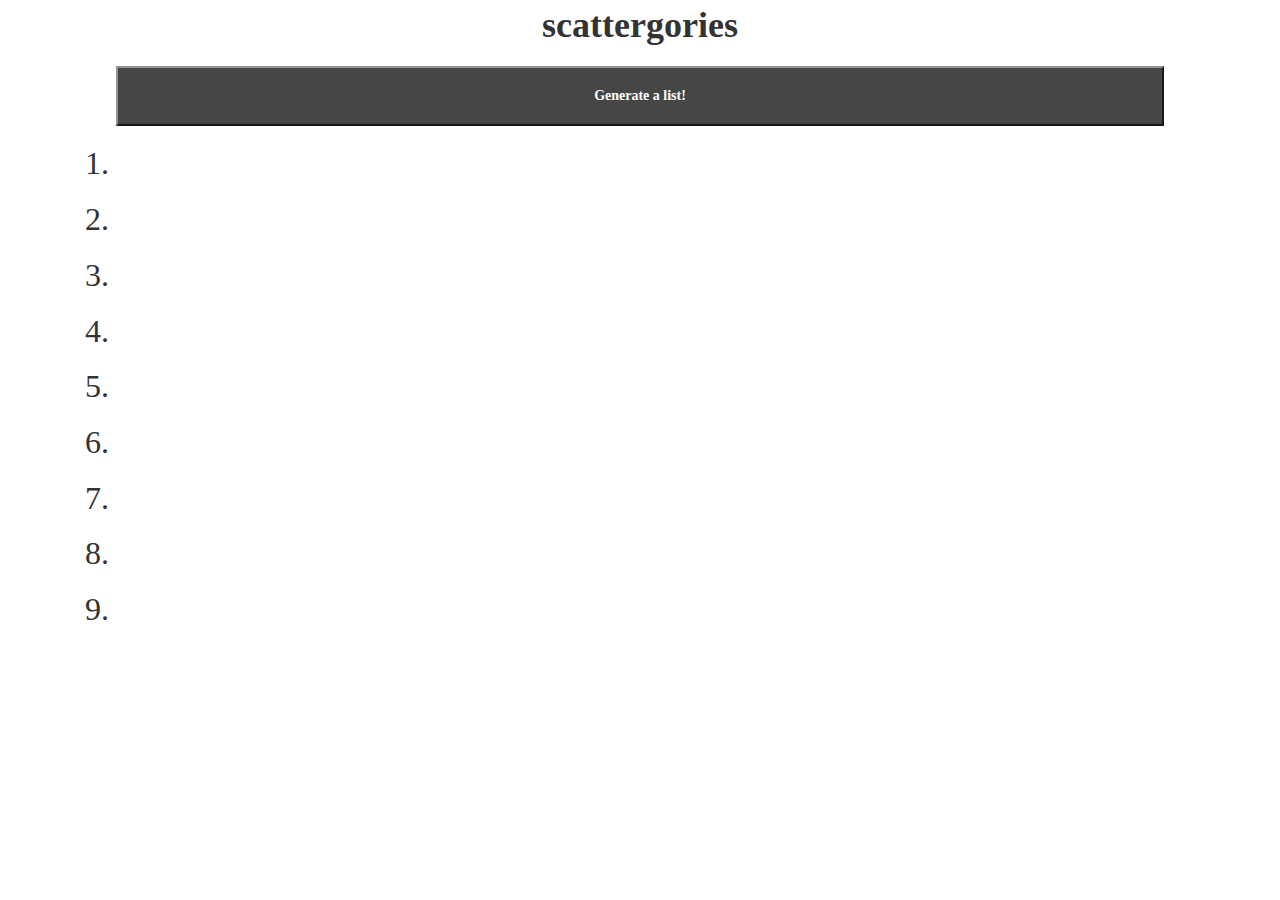
==== scattergories.html @ 09680c90 "add basic Scattergories data and page" ====
<!DOCTYPE html>
<html>
<head>
    <title>Loaded Questions!</title>
    <meta charset="utf-8">
    <meta name="viewport" content="width=device-width, initial-scale=1">
    <link rel="stylesheet" href="https://maxcdn.bootstrapcdn.com/bootstrap/3.3.7/css/bootstrap.min.css">
    <link rel="stylesheet" href="./loaded_questions.css">
    <script src="https://ajax.googleapis.com/ajax/libs/jquery/3.3.1/jquery.min.js"></script>
    <script src="https://maxcdn.bootstrapcdn.com/bootstrap/3.3.7/js/bootstrap.min.js"></script>
    <script src="./papaparse.min.js"></script>
    <script src="./scattergories.js"></script>
</head>
<body>
<div class="row">
    <div class="col header">scattergories</div>
</div>
<div class="row text-center">
    <button class="btn-primary random-question" onclick="generateList()">Generate a list!</button>
</div>
<div class="row">
    <p class="category">
        <span>1. </span>
        <span id="cat1"></span>
    </p>
    <p class="category">
        <span>2. </span>
        <span id="cat2"></span>
    </p>
    <p class="category">
        <span>3. </span>
        <span id="cat3"></span>
    </p>
    <p class="category">
        <span>4. </span>
        <span id="cat4"></span>
    </p>
    <p class="category">
        <span>5. </span>
        <span id="cat5"></span>
    </p>
    <p class="category">
        <span>6. </span>
        <span id="cat6"></span>
    </p>
    <p class="category">
        <span>7. </span>
        <span id="cat7"></span>
    </p>
    <p class="category">
        <span>8. </span>
        <span id="cat8"></span>
    </p>
    <p class="category">
        <span>9. </span>
        <span id="cat9"></span>
    </p>
</div>
</body>
</html>
---- loaded_questions.css ----
* {
    font-family: Century Gothic;
}

.header {
    font-weight: bold;
    font-size: 36px;
    text-align: center;
}

.content {
    margin-bottom: 0.5rem;
}

button {
    font-weight: bold;
    margin: 15px;
    width: 80%;
    min-height: 60px;
    opacity: 0.9;
}

.category {
    font-size: xx-large;
    padding-left: 100px;
}

.btn-primary {
    color: black;
}

button.btn-primary.anything-goes {
    background-color: blueviolet;
    border-color: #333;
}
button.btn-primary.hypotheticals {
    background-color: #f7921e;
    border-color: #333;
}
button.btn-primary.no-brainers {
    background-color: #01aef0;
    border-color: #333;
}
button.btn-primary.personals {
    background-color: gold;
    border-color: #333;
}
button.btn-primary.random-question {
    background-color: #333;
    border-color: #333;
    color: white;
}

button.btn-primary.anything-goes:hover {
    background-color: #731570;
}
button.btn-primary.hypotheticals:hover {
    background-color: #c17316;
}
button.btn-primary.no-brainers:hover {
    background-color: #248ab5;
}
button.btn-primary.personals:hover {
    background-color: #c3bb20;
}
button.btn-primary.random-question:hover {
    background-color: #161515
}

#question {
    font-family: Century Gothic;
    font-size: 18px;
    text-align: center;
    margin-top: 20px;
}
#category {
    font-family: Century Gothic;
    font-weight: bold;
    text-align: center;
}
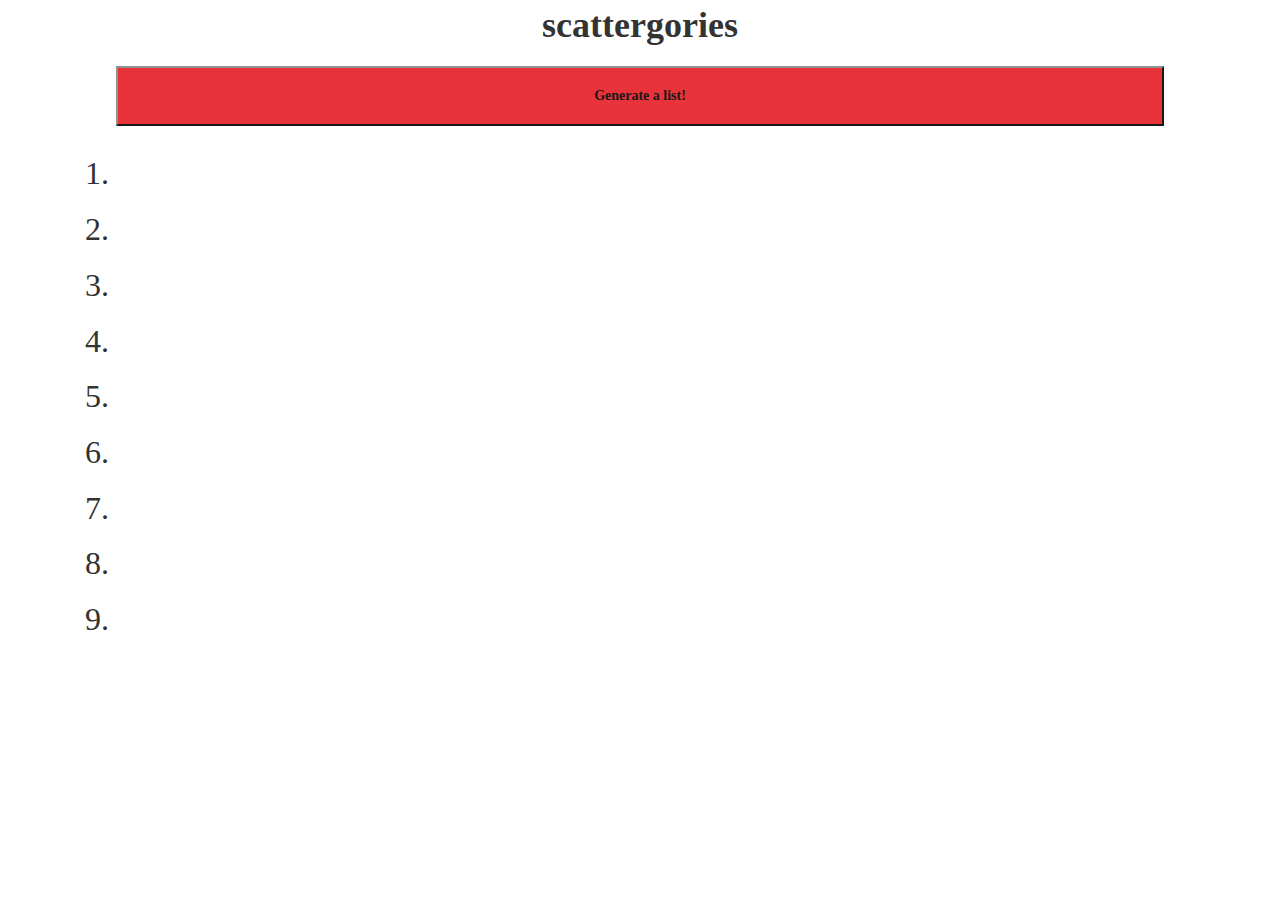
==== commit 77408f05: "break into multiple games, add letter generation to Scattergories" ====
--- a/scattergories.html
+++ b/scattergories.html
@@ -1,11 +1,11 @@
 <!DOCTYPE html>
 <html>
 <head>
-    <title>Loaded Questions!</title>
+    <title>Scattergories!</title>
     <meta charset="utf-8">
     <meta name="viewport" content="width=device-width, initial-scale=1">
     <link rel="stylesheet" href="https://maxcdn.bootstrapcdn.com/bootstrap/3.3.7/css/bootstrap.min.css">
-    <link rel="stylesheet" href="./loaded_questions.css">
+    <link rel="stylesheet" href="./styles.css">
     <script src="https://ajax.googleapis.com/ajax/libs/jquery/3.3.1/jquery.min.js"></script>
     <script src="https://maxcdn.bootstrapcdn.com/bootstrap/3.3.7/js/bootstrap.min.js"></script>
     <script src="./papaparse.min.js"></script>
@@ -16,9 +16,10 @@
     <div class="col header">scattergories</div>
 </div>
 <div class="row text-center">
-    <button class="btn-primary random-question" onclick="generateList()">Generate a list!</button>
+    <button class="btn-primary scattergories-button" onclick="generateList()">Generate a list!</button>
 </div>
 <div class="row">
+    <p id="letter" class="text-center"></p>
     <p class="category">
         <span>1. </span>
         <span id="cat1"></span>
--- a/styles.css
+++ b/styles.css
@@ -0,0 +1,99 @@
+* {
+    font-family: Century Gothic;
+}
+
+.header {
+    font-weight: bold;
+    font-size: 36px;
+    text-align: center;
+}
+
+.content {
+    margin-bottom: 0.5rem;
+}
+
+button {
+    font-weight: bold;
+    margin: 15px;
+    width: 80%;
+    min-height: 60px;
+    opacity: 0.9;
+}
+
+.category {
+    font-size: xx-large;
+    padding-left: 100px;
+}
+
+.btn-primary {
+    color: black;
+}
+
+button.btn-primary.anything-goes {
+    background-color: blueviolet;
+    border-color: #333;
+}
+button.btn-primary.hypotheticals {
+    background-color: #f7921e;
+    border-color: #333;
+}
+button.btn-primary.no-brainers {
+    background-color: #01aef0;
+    border-color: #333;
+}
+button.btn-primary.personals {
+    background-color: gold;
+    border-color: #333;
+}
+button.btn-primary.random-question {
+    background-color: #333;
+    border-color: #333;
+    color: white;
+}
+button.btn-primary.loaded-questions-button {
+    background-color: #01aef0;
+    border-color: #333;
+}
+button.btn-primary.scattergories-button {
+    background-color: #e71e26;
+    border-color: #333;
+}
+
+button.btn-primary.anything-goes:hover {
+    background-color: #731570;
+}
+button.btn-primary.hypotheticals:hover {
+    background-color: #c17316;
+}
+button.btn-primary.no-brainers:hover {
+    background-color: #248ab5;
+}
+button.btn-primary.personals:hover {
+    background-color: #c3bb20;
+}
+button.btn-primary.random-question:hover {
+    background-color: #161515
+}
+button.btn-primary.loaded-questions-button:hover {
+    background-color: #248ab5;
+}
+button.btn-primary.scattergories-button:hover {
+    background-color: #b3171d;
+}
+
+#question {
+    font-family: Century Gothic;
+    font-size: 18px;
+    text-align: center;
+    margin-top: 20px;
+}
+#category {
+    font-family: Century Gothic;
+    font-weight: bold;
+    text-align: center;
+}
+
+#letter {
+    font-size: xxx-large;
+    font-weight: bold;
+}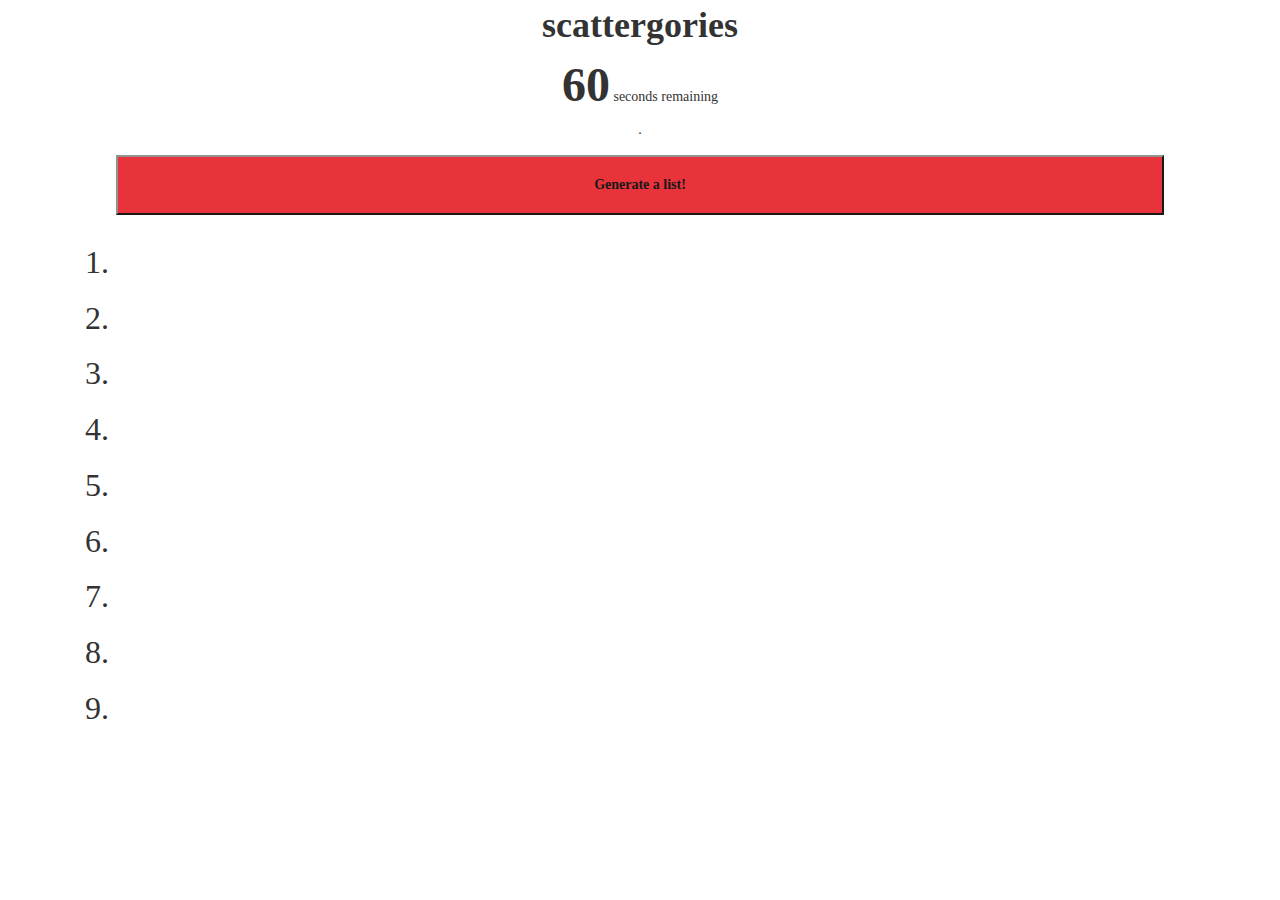
==== commit bc1f5b07: "add 60-second EasyTimer" ====
--- a/scattergories.html
+++ b/scattergories.html
@@ -1,19 +1,27 @@
 <!DOCTYPE html>
 <html>
 <head>
-    <title>Scattergories!</title>
-    <meta charset="utf-8">
-    <meta name="viewport" content="width=device-width, initial-scale=1">
-    <link rel="stylesheet" href="https://maxcdn.bootstrapcdn.com/bootstrap/3.3.7/css/bootstrap.min.css">
-    <link rel="stylesheet" href="./styles.css">
-    <script src="https://ajax.googleapis.com/ajax/libs/jquery/3.3.1/jquery.min.js"></script>
-    <script src="https://maxcdn.bootstrapcdn.com/bootstrap/3.3.7/js/bootstrap.min.js"></script>
-    <script src="./papaparse.min.js"></script>
-    <script src="./scattergories.js"></script>
+  <title>Scattergories!</title>
+  <meta charset="utf-8">
+  <meta name="viewport" content="width=device-width, initial-scale=1">
+  <link rel="stylesheet" href="https://maxcdn.bootstrapcdn.com/bootstrap/3.3.7/css/bootstrap.min.css">
+  <link rel="stylesheet" href="./styles.css">
+  <script src="https://ajax.googleapis.com/ajax/libs/jquery/3.3.1/jquery.min.js"></script>
+  <script src="https://maxcdn.bootstrapcdn.com/bootstrap/3.3.7/js/bootstrap.min.js"></script>
+  <script src="./easytimer.min.js"></script>
+  <script src="./papaparse.min.js"></script>
+  <script src="./scattergories.js"></script>
 </head>
 <body>
 <div class="row">
-    <div class="col header">scattergories</div>
+  <div class="col header">scattergories</div>
+</div>
+<div class="row text-center">
+    <div id="countdown">
+        <span class="values">60</span>
+        <span class="seconds-remaining"> seconds remaining</span>
+        <div class="progress_bar">.</div>
+    </div>
 </div>
 <div class="row text-center">
     <button class="btn-primary scattergories-button" onclick="generateList()">Generate a list!</button>
--- a/styles.css
+++ b/styles.css
@@ -93,6 +93,10 @@
     text-align: center;
 }
 
+.values {
+    font-size: xxx-large;
+    font-weight: bold;
+}
 #letter {
     font-size: xxx-large;
     font-weight: bold;
